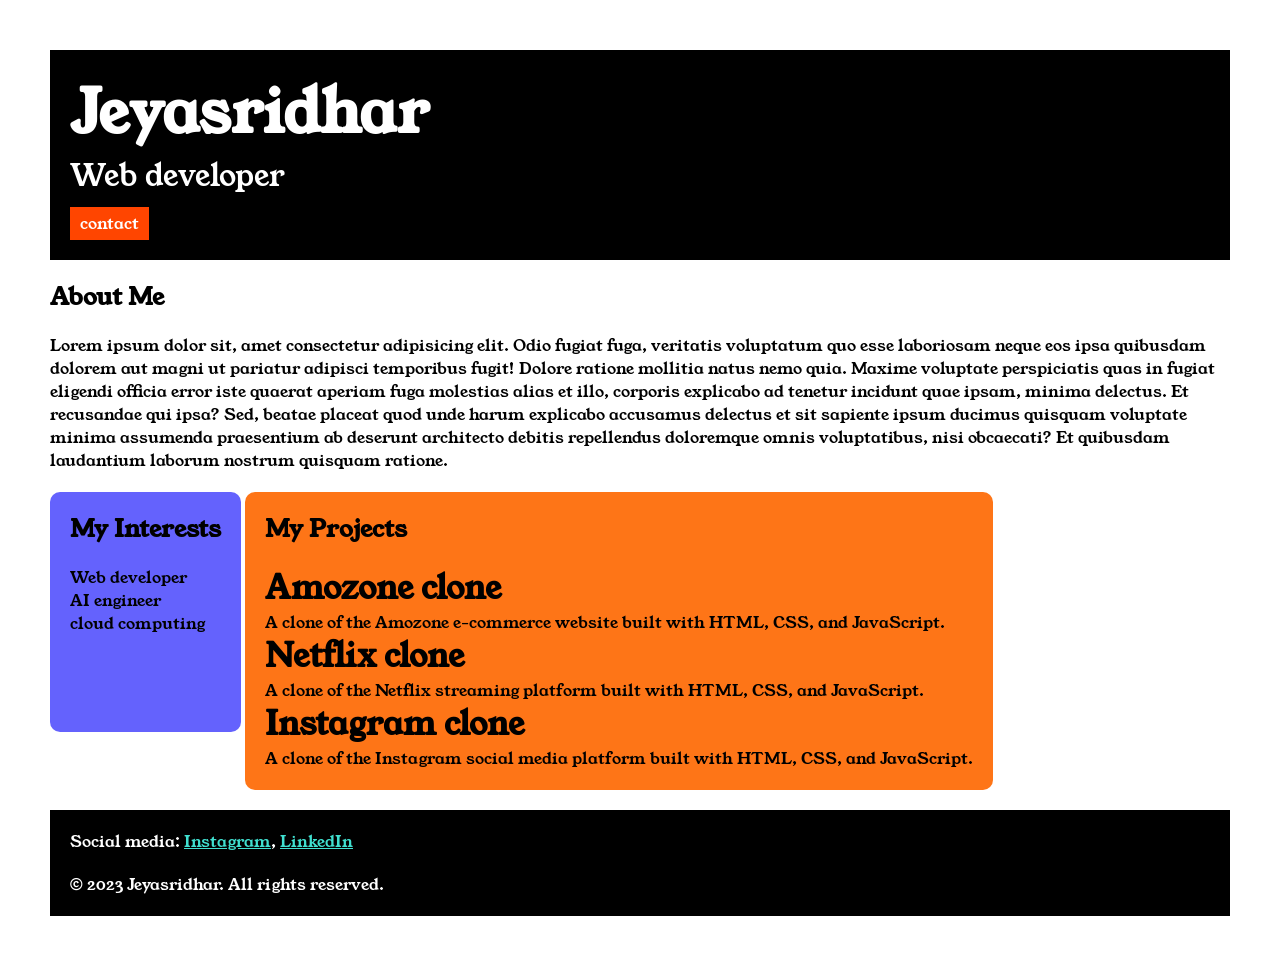
==== index.html @ 23b78010 "Rename home.html to index.html" ====
<!DOCTYPE html>
<html lang="en">

<head>

    <title>Portfolio</title>
    <link rel="stylesheet" href="style.css">
    <link rel="preconnect" href="https://fonts.googleapis.com">
    <link rel="preconnect" href="https://fonts.gstatic.com" crossorigin>
    <link href="https://fonts.googleapis.com/css2?family=Young+Serif&display=swap" rel="stylesheet">
</head>

<body>
    <div class="container">
        <div class="section-one">
            <h1 class="section-one__name">Jeyasridhar</h1>
            <p class="section-one__role">Web developer</p>
            <a href="contact.html" class="section-one__contact">contact</a>

        </div>
        <div class="section-two">
            <h2 class="section-two__title">About Me</h2>
            <p class="section-two__desc">Lorem ipsum dolor sit, amet consectetur adipisicing elit. Odio fugiat fuga,
                veritatis voluptatum quo esse
                laboriosam neque eos ipsa quibusdam dolorem aut magni ut pariatur adipisci temporibus fugit! Dolore
                ratione
                mollitia natus nemo quia. Maxime voluptate perspiciatis quas in fugiat eligendi officia error iste
                quaerat
                aperiam fuga molestias alias et illo, corporis explicabo ad tenetur incidunt quae ipsam, minima
                delectus. Et
                recusandae qui ipsa? Sed, beatae placeat quod unde harum explicabo accusamus delectus et sit sapiente
                ipsum
                ducimus quisquam voluptate minima assumenda praesentium ab deserunt architecto debitis repellendus
                doloremque omnis voluptatibus, nisi obcaecati? Et quibusdam laudantium laborum nostrum quisquam ratione.
            </p>

        </div>
        <div class="section-three">
            <h2 class="section-three__title">My Interests</h2>
            <ul class="section-three__desc">
                <li>Web developer</li>
                <li>AI engineer</li>
                <li>cloud computing</li>
            </ul>
        </div>

        <div class="section-four">
            <h2 class="section-four__title">My Projects</h2>
            <ul class="section-four__desc">
                <li>
                    <h1 >Amozone clone </h1>
                    <p >A clone of the Amozone e-commerce website built with HTML, CSS, and JavaScript.</p>
            </li>
            <li>
                <h1>Netflix clone </h1>
                <p>A clone of the Netflix streaming platform built with HTML, CSS, and JavaScript.</p>
            </li>
            <li>
                <h1>Instagram clone </h1>
                <p>A clone of the Instagram social media platform built with HTML, CSS, and JavaScript.</p>
            </li>

        </ul>
        </div>
        <div class="section-five">
             <p class="section-five__title">Social media:
            <a href="https://www.instagram.com/reel/DW0MP0MESZl/?igsh=MWZzcDR3OHJ0cnV5Zw%3D%3D">Instagram</a>,
            <a href="https://www.linkedin.com/feed/">LinkedIn</a>
        </p>
        <p class="section-five__desc">&copy; 2023 Jeyasridhar. All rights reserved.</p>
        </div>
       
    </div>
</body>

</html>
---- style.css ----
*{
    padding: 0;
    margin: 0;
}
body{
    font-family: 'Young Serif', serif;
}
.container{
    padding: 50px;
}
.section-one{
    background-color: black;
    color: white;
    padding: 20px;
}
.section-one__contact{
    background-color: orangered;
    color: white;
    text-decoration: none;
    padding-left: 10px;
    padding-right: 10px;
    padding-top: 5px;
    padding-bottom: 5px;
    display: inline-block;
    margin-top: 10px;
    
}
.section-one__name{
    font-size: 60px;
}
.section-one__role{
    font-size: 30px;
}
.section-two, .section-three, .section-four, .section-five{
    margin-top: 20px;
}
.section-two__desc, .section-three__desc, .section-four__desc, .section-five__desc{
    margin-top: 20px;
}
.section-five{
    background-color: black;
    color: white;
    padding: 20px;
}
.section-five__title a{
    color: turquoise;
}
.section-three li,.section-four li{
    list-style: none;
}
.section-three{
    background-color: #6462FD;
    padding: 20px;
    display: inline-block;
    color: black;
    height: 200px;
    border-radius: 10px;
    vertical-align: top;
}
.section-four{
    background-color: #FE7517;
    padding: 20px;
    color: black;
    
    border-radius: 10px;
    display: inline-block;
    vertical-align: top;
}
.contact-form{
    margin-top: 20px;
}
.contact-form__input,.contact-form__textarea,.contact-form__submit{
    margin-top: 10px;
}
.contact-form__input{
    padding: 10px;
    border: none;
    border-bottom: solid 1px black;
}
.contact-form__textarea{
    padding: 10px;
    border: none;
    border: solid 1px black;
}
.contact-form__submit{
    padding-top: 10px;
    padding-bottom: 10px;
    padding-left: 20px;
    padding-right: 20px;
    background-color: orangered;
    color: black;
    border: none;
}
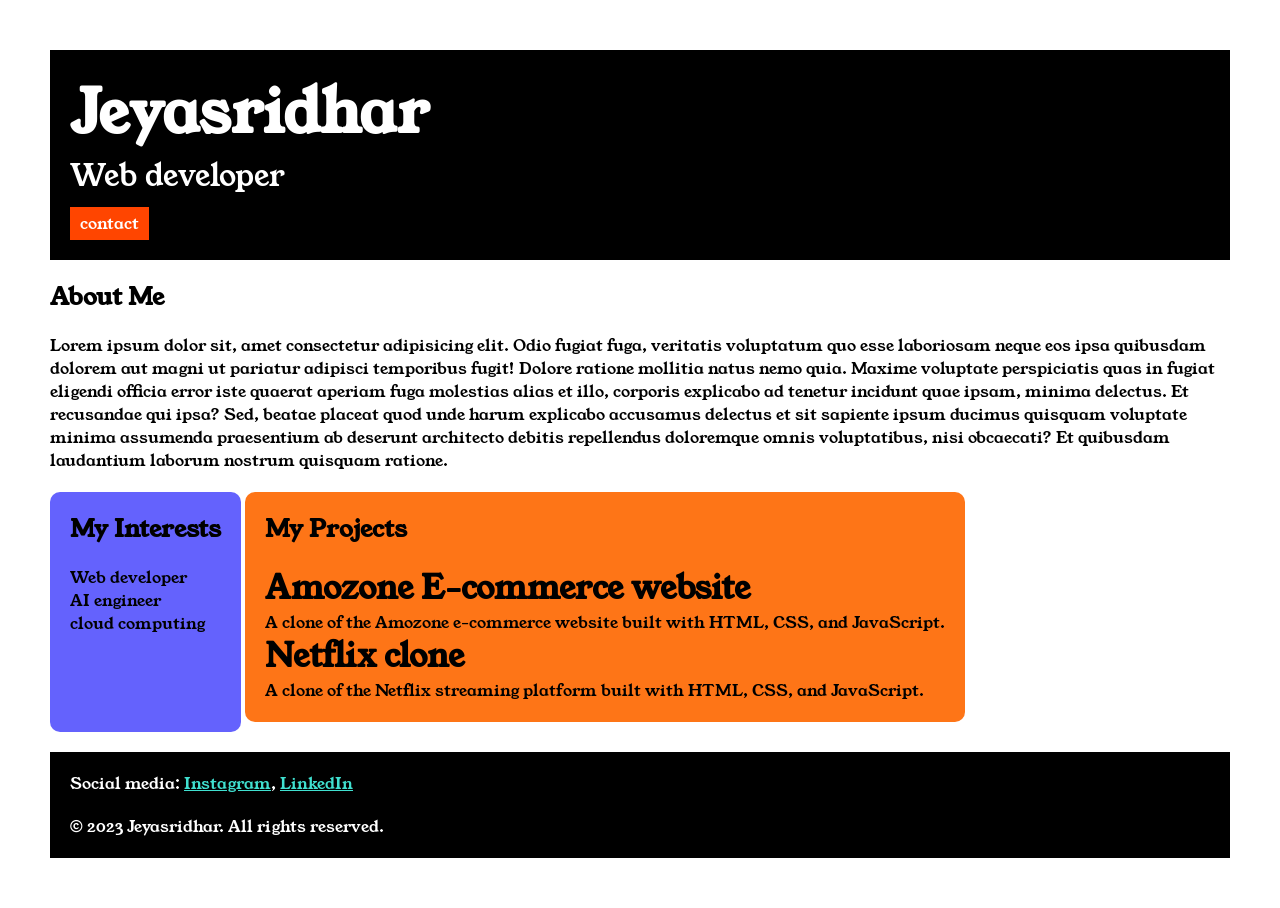
==== commit c8ff186d: "file added success" ====
--- a/index.html
+++ b/index.html
@@ -48,24 +48,21 @@
             <h2 class="section-four__title">My Projects</h2>
             <ul class="section-four__desc">
                 <li>
-                    <h1 >Amozone clone </h1>
+                    <h1 >Amozone E-commerce website </h1>
                     <p >A clone of the Amozone e-commerce website built with HTML, CSS, and JavaScript.</p>
             </li>
             <li>
                 <h1>Netflix clone </h1>
                 <p>A clone of the Netflix streaming platform built with HTML, CSS, and JavaScript.</p>
             </li>
-            <li>
-                <h1>Instagram clone </h1>
-                <p>A clone of the Instagram social media platform built with HTML, CSS, and JavaScript.</p>
-            </li>
+           
 
         </ul>
         </div>
         <div class="section-five">
              <p class="section-five__title">Social media:
-            <a href="https://www.instagram.com/reel/DW0MP0MESZl/?igsh=MWZzcDR3OHJ0cnV5Zw%3D%3D">Instagram</a>,
-            <a href="https://www.linkedin.com/feed/">LinkedIn</a>
+            <a href="https://www.instagram.com/?hl=en">Instagram</a>,
+            <a href="https://www.linkedin.com/in/jeyasridhar-g-9793302a7/">LinkedIn</a>
         </p>
         <p class="section-five__desc">&copy; 2023 Jeyasridhar. All rights reserved.</p>
         </div>
